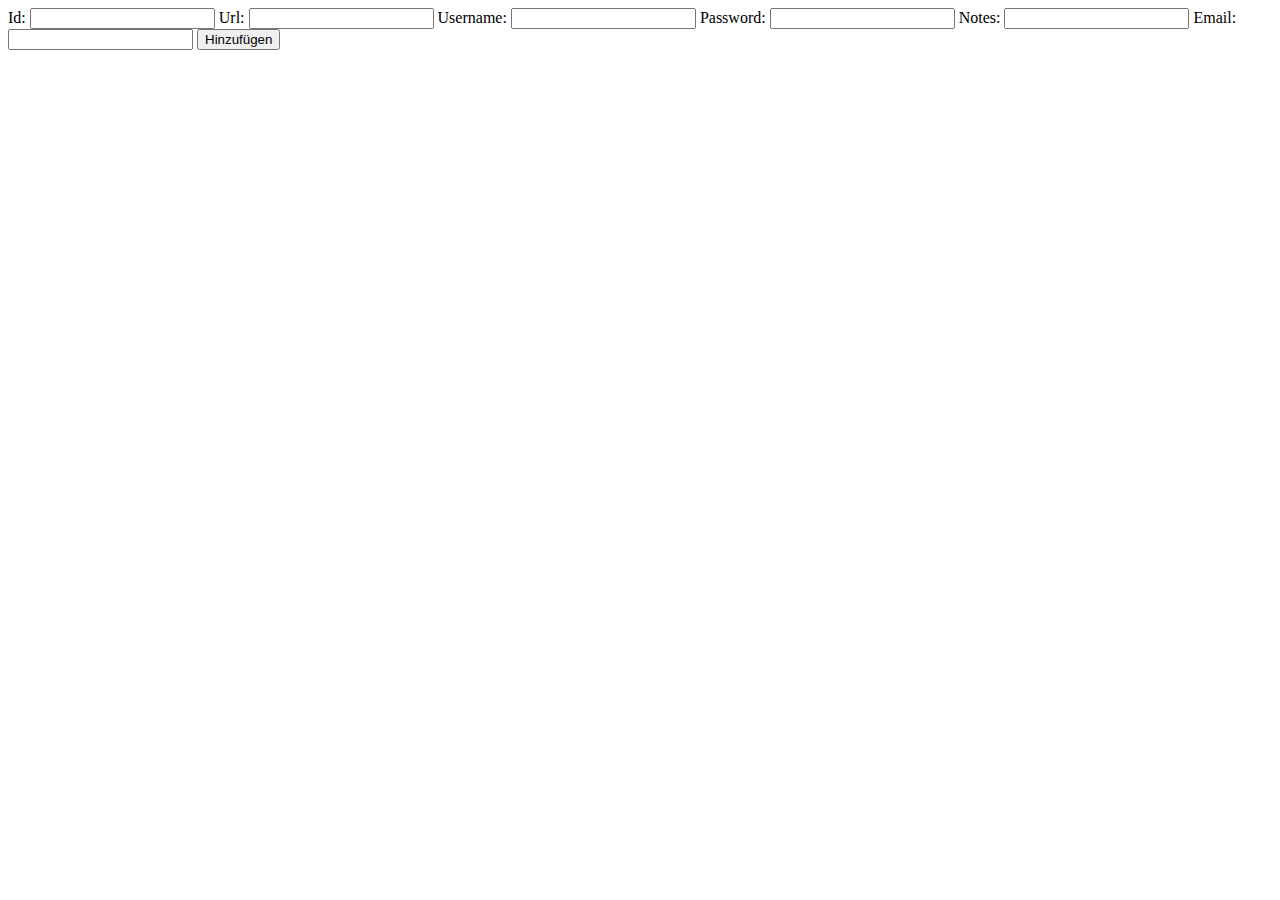
==== src/main/resources/templates/addentry.html @ 58de958a "added the passwordmanager ui and the addentry ui" ====
<!DOCTYPE html>
<html>
<head>
<meta charset="ISO-8859-1">
<title>New Entry</title>
<link href="webjars/bootstrap/4.3.1/css/bootstrap.min.css" rel="stylesheet"></link>
</head>
<body>

	<form action="#" th:action="@{/addentry}"
		th:object="${newEntry}" method="post" class="col-sm-4">
		<div class="form-group">
			<label for="nameId">Id:</label> <input type="text"
				class="form-control" id="nameId" th:field="*{id}" /> 
			<label for="prenameId">Url:</label> <input type="text" class="form-control"
				id="prenameId" th:field="*{url}" /> 
			<label for="prenameId">Username:</label> <input type="text" class="form-control"
				id="prenameId" th:field="*{username}" />
			<label for="prenameId">Password:</label> <input type="text" class="form-control"
				id="prenameId" th:field="*{password}" /> 
			<label for="prenameId">Notes:</label> <input type="text" class="form-control"
				id="prenameId" th:field="*{notes}" /> 
			<label for="prenameId">Email:</label> <input type="text" class="form-control"
				id="prenameId" th:field="*{email}" /> 
				<input type="submit" class="btn btn-success" value="Hinzuf�gen" />
	</form>
</body>
</html>
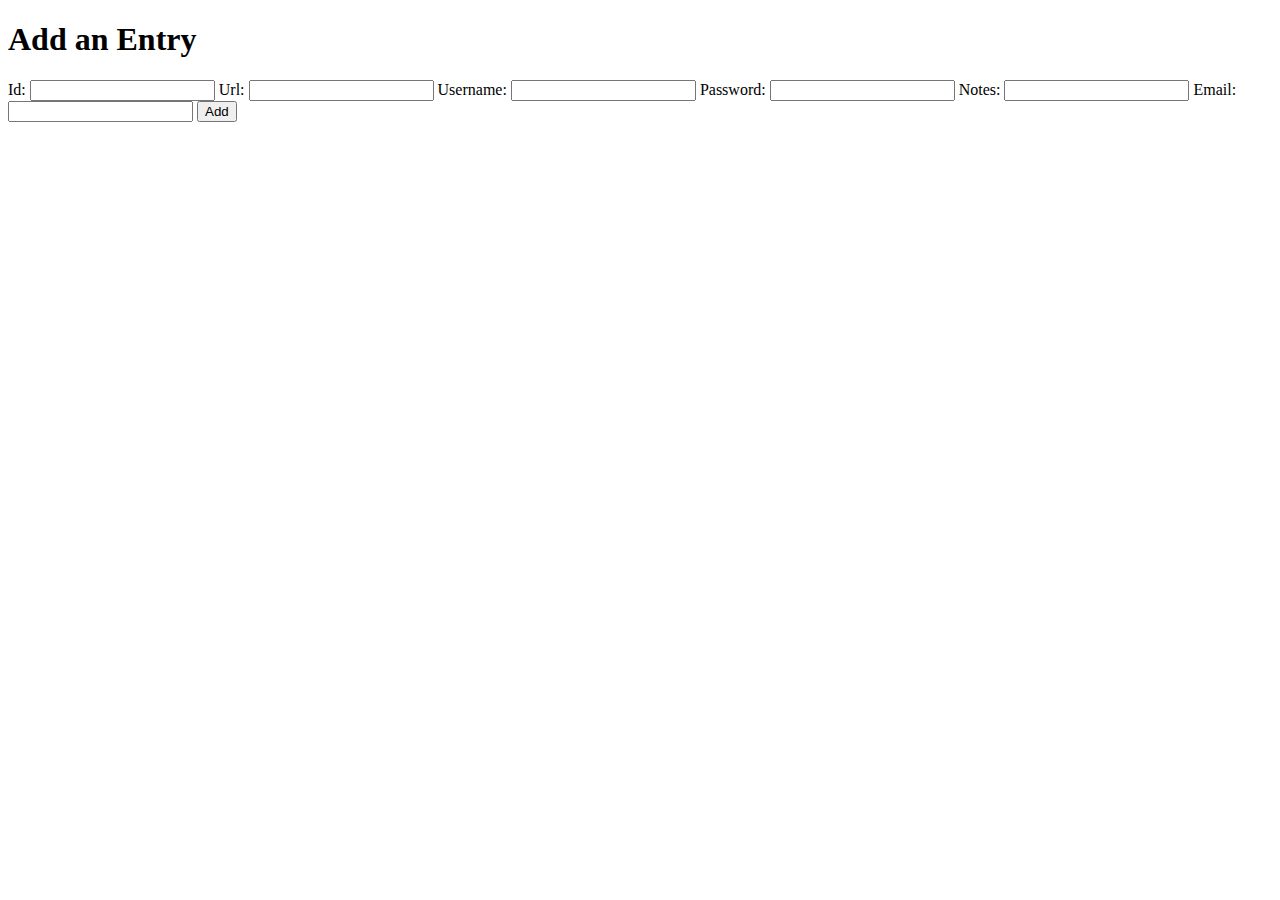
==== commit 2a35941e: "further implement templates and controller logic" ====
--- a/src/main/resources/templates/addentry.html
+++ b/src/main/resources/templates/addentry.html
@@ -3,26 +3,32 @@
 <head>
 <meta charset="ISO-8859-1">
 <title>New Entry</title>
-<link href="webjars/bootstrap/4.3.1/css/bootstrap.min.css" rel="stylesheet"></link>
+<link href="webjars/bootstrap/4.5.0/css/bootstrap.min.css"
+	rel="stylesheet"></link>
 </head>
 <body>
-
-	<form action="#" th:action="@{/addentry}"
-		th:object="${newEntry}" method="post" class="col-sm-4">
-		<div class="form-group">
-			<label for="nameId">Id:</label> <input type="text"
-				class="form-control" id="nameId" th:field="*{id}" /> 
-			<label for="prenameId">Url:</label> <input type="text" class="form-control"
-				id="prenameId" th:field="*{url}" /> 
-			<label for="prenameId">Username:</label> <input type="text" class="form-control"
-				id="prenameId" th:field="*{username}" />
-			<label for="prenameId">Password:</label> <input type="text" class="form-control"
-				id="prenameId" th:field="*{password}" /> 
-			<label for="prenameId">Notes:</label> <input type="text" class="form-control"
-				id="prenameId" th:field="*{notes}" /> 
-			<label for="prenameId">Email:</label> <input type="text" class="form-control"
-				id="prenameId" th:field="*{email}" /> 
-				<input type="submit" class="btn btn-success" value="Hinzuf�gen" />
-	</form>
+	<div class="row">
+		<div class="col-md-12">
+			<h1>Add an Entry</h1>
+			<form action="#" th:action="@{/submitEntry}" th:object="${newEntry}"
+				method="post" class="col-sm-4">
+				<div class="form-group">
+					<label for="id">Id:</label> <input type="text"
+						class="form-control" id="id" th:field="*{id}" /> <label
+						for="urlId">Url:</label> <input type="text"
+						class="form-control" id="urlId" th:field="*{url}" /> <label
+						for="unameId">Username:</label> <input type="text"
+						class="form-control" id="unameId" th:field="*{username}" /> <label
+						for="pwId">Password:</label> <input type="password"
+						class="form-control" id="pwId" th:field="*{password}" /> <label
+						for="notesId">Notes:</label> <input type="text"
+						class="form-control" id="notesId" th:field="*{notes}" /> <label
+						for="emailId">Email:</label> <input type="text"
+						class="form-control" id="emailId" th:field="*{email}" /> <input
+						type="submit" class="btn btn-success" value="Add" />
+				</div>
+			</form>
+		</div>
+	</div>
 </body>
 </html>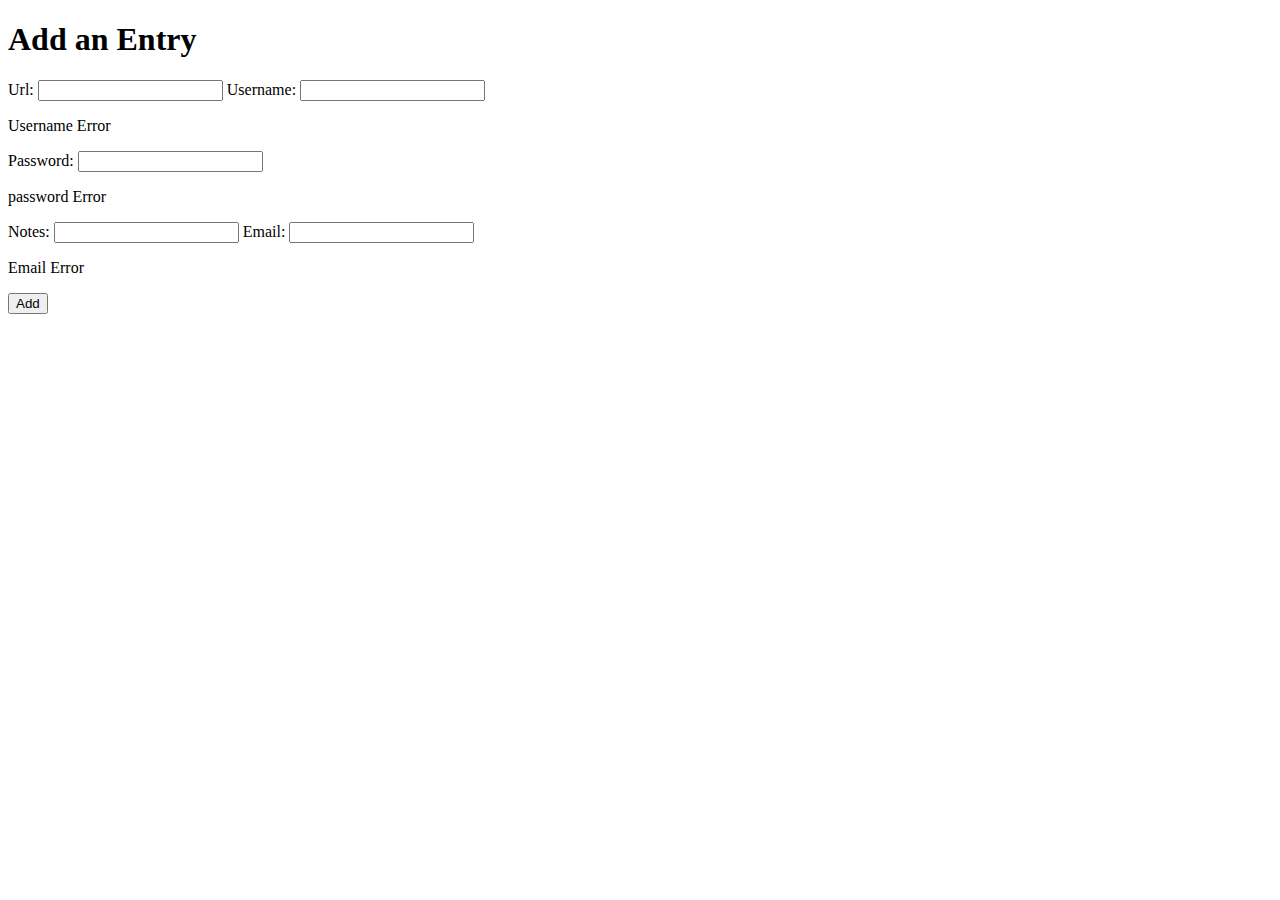
==== commit ac2ef113: "implement validation for new Entry, doesn't work yet" ====
--- a/src/main/resources/templates/addentry.html
+++ b/src/main/resources/templates/addentry.html
@@ -1,34 +1,43 @@
 <!DOCTYPE html>
-<html>
+<html xmlns:th="http://www.thymeleaf.org">
 <head>
-<meta charset="ISO-8859-1">
-<title>New Entry</title>
-<link href="webjars/bootstrap/4.5.0/css/bootstrap.min.css"
-	rel="stylesheet"></link>
+    <meta charset="ISO-8859-1">
+    <title>New Entry</title>
+    <link href="webjars/bootstrap/4.5.0/css/bootstrap.min.css"
+          rel="stylesheet"/>
 </head>
 <body>
-	<div class="row">
-		<div class="col-md-12">
-			<h1>Add an Entry</h1>
-			<form action="#" th:action="@{/submitEntry}" th:object="${newEntry}"
-				method="post" class="col-sm-4">
-				<div class="form-group">
-					<label for="id">Id:</label> <input type="text"
-						class="form-control" id="id" th:field="*{id}" /> <label
-						for="urlId">Url:</label> <input type="text"
-						class="form-control" id="urlId" th:field="*{url}" /> <label
-						for="unameId">Username:</label> <input type="text"
-						class="form-control" id="unameId" th:field="*{username}" /> <label
-						for="pwId">Password:</label> <input type="password"
-						class="form-control" id="pwId" th:field="*{password}" /> <label
-						for="notesId">Notes:</label> <input type="text"
-						class="form-control" id="notesId" th:field="*{notes}" /> <label
-						for="emailId">Email:</label> <input type="text"
-						class="form-control" id="emailId" th:field="*{email}" /> <input
-						type="submit" class="btn btn-success" value="Add" />
-				</div>
-			</form>
-		</div>
-	</div>
+<div class="row">
+    <div class="col-md-12">
+        <h1>Add an Entry</h1>
+        <form action="#" th:action="@{/submitEntry}" th:object="${newEntry}"
+              method="post" class="col-sm-4">
+            <div class="form-group">
+                <label
+                        for="urlId">Url:</label> <input type="text"
+                                                        class="form-control" id="urlId" th:field="*{url}"/>
+                <label
+                        for="unameId">Username:</label> <input type="text"
+                                                               class="form-control" id="unameId"
+                                                               th:field="*{username}"/>
+                <p th:if="${#fields.hasErrors('username')}" th:errors="*{username}">Username Error</p>
+                <label
+                        for="pwId">Password:</label> <input type="password"
+                                                            class="form-control" id="pwId" th:field="*{password}"/>
+                <p th:if="${#fields.hasErrors('password')}" th:errors="*{password}">password Error</p>
+
+                <label
+                        for="notesId">Notes:</label> <input type="text"
+                                                            class="form-control" id="notesId" th:field="*{notes}"/>
+                <label
+                        for="emailId">Email:</label> <input type="text"
+                                                            class="form-control" id="emailId" th:field="*{email}"/>
+                <p th:if="${#fields.hasErrors('email')}" th:errors="*{email}">Email Error</p>
+                <input
+                        type="submit" class="btn btn-success" value="Add"/>
+            </div>
+        </form>
+    </div>
+</div>
 </body>
-</html>+</html>
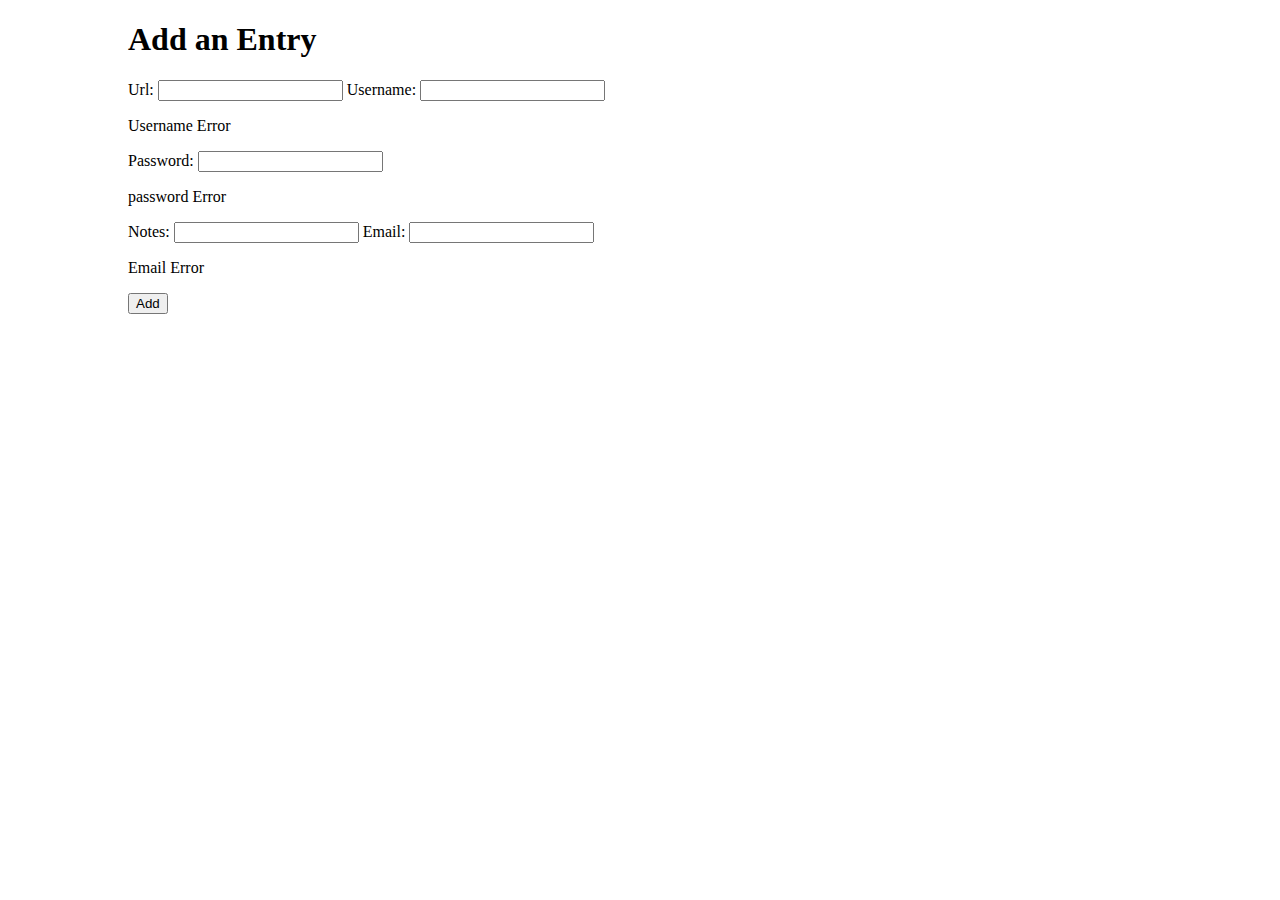
==== commit d4d85f56: "changed the design and corrected the html" ====
--- a/src/main/resources/templates/addentry.html
+++ b/src/main/resources/templates/addentry.html
@@ -1,43 +1,38 @@
 <!DOCTYPE html>
 <html xmlns:th="http://www.thymeleaf.org">
 <head>
-    <meta charset="ISO-8859-1">
-    <title>New Entry</title>
-    <link href="webjars/bootstrap/4.5.0/css/bootstrap.min.css"
-          rel="stylesheet"/>
+<meta charset="ISO-8859-1">
+<title>New Entry</title>
+<link href="webjars/bootstrap/4.5.0/css/bootstrap.min.css"
+	rel="stylesheet" />
 </head>
-<body>
-<div class="row">
-    <div class="col-md-12">
-        <h1>Add an Entry</h1>
-        <form action="#" th:action="@{/submitEntry}" th:object="${newEntry}"
-              method="post" class="col-sm-4">
-            <div class="form-group">
-                <label
-                        for="urlId">Url:</label> <input type="text"
-                                                        class="form-control" id="urlId" th:field="*{url}"/>
-                <label
-                        for="unameId">Username:</label> <input type="text"
-                                                               class="form-control" id="unameId"
-                                                               th:field="*{username}"/>
-                <p th:if="${#fields.hasErrors('username')}" th:errors="*{username}">Username Error</p>
-                <label
-                        for="pwId">Password:</label> <input type="password"
-                                                            class="form-control" id="pwId" th:field="*{password}"/>
-                <p th:if="${#fields.hasErrors('password')}" th:errors="*{password}">password Error</p>
-
-                <label
-                        for="notesId">Notes:</label> <input type="text"
-                                                            class="form-control" id="notesId" th:field="*{notes}"/>
-                <label
-                        for="emailId">Email:</label> <input type="text"
-                                                            class="form-control" id="emailId" th:field="*{email}"/>
-                <p th:if="${#fields.hasErrors('email')}" th:errors="*{email}">Email Error</p>
-                <input
-                        type="submit" class="btn btn-success" value="Add"/>
-            </div>
-        </form>
-    </div>
-</div>
+<body style="margin: auto; width: 80%">
+	<div class="row">
+		<div class="col-md-12">
+			<h1>Add an Entry</h1>
+			<form action="#" th:action="@{/submitEntry}" th:object="${newEntry}"
+				method="post" class="col-sm-4">
+				<div class="form-group">
+					<label for="urlId">Url:</label> <input type="text"
+						class="form-control" id="urlId" th:field="*{url}" /> <label
+						for="unameId">Username:</label> <input type="text"
+						class="form-control" id="unameId" th:field="*{username}" />
+					<p th:if="${#fields.hasErrors('username')}" th:errors="*{username}"
+						class="error">Username Error</p>
+					<label for="pwId">Password:</label> <input type="password"
+						class="form-control" id="pwId" th:field="*{password}" />
+					<p th:if="${#fields.hasErrors('password')}" th:errors="*{password}"
+						class="error">password Error</p>
+					<label for="notesId">Notes:</label> <input type="text"
+						class="form-control" id="notesId" th:field="*{notes}" /> <label
+						for="emailId">Email:</label> <input type="text"
+						class="form-control" id="emailId" th:field="*{email}" />
+					<p th:if="${#fields.hasErrors('email')}" th:errors="*{email}"
+						class="error">Email Error</p>
+					<input type="submit" class="btn btn-success" value="Add" />
+				</div>
+			</form>
+		</div>
+	</div>
 </body>
 </html>
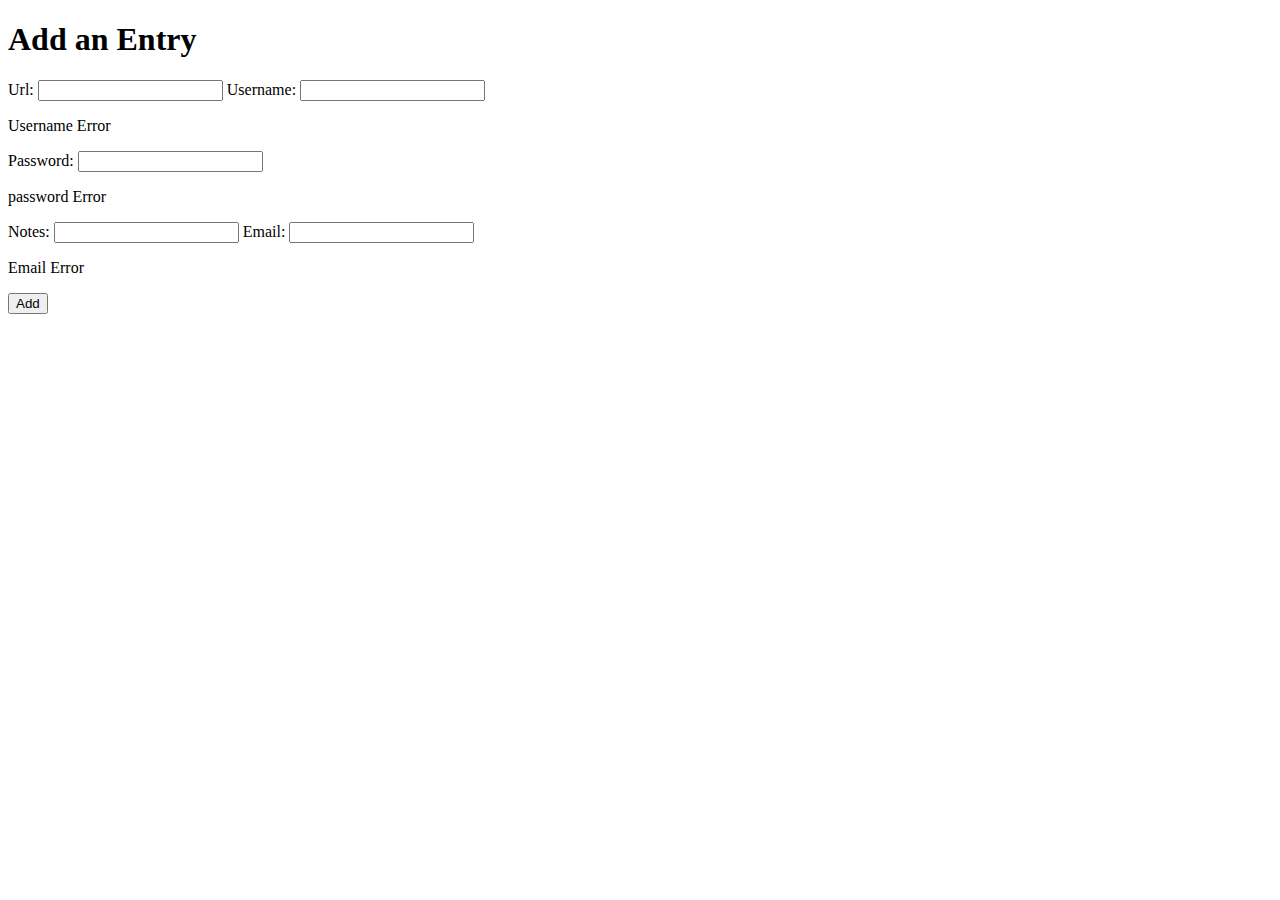
==== commit d35f1a38: "use bootstrap for better formatting" ====
--- a/src/main/resources/templates/addentry.html
+++ b/src/main/resources/templates/addentry.html
@@ -6,7 +6,7 @@
 <link href="webjars/bootstrap/4.5.0/css/bootstrap.min.css"
 	rel="stylesheet" />
 </head>
-<body style="margin: auto; width: 80%">
+<body class="mt-2 w-75 mx-auto">
 	<div class="row">
 		<div class="col-md-12">
 			<h1>Add an Entry</h1>
